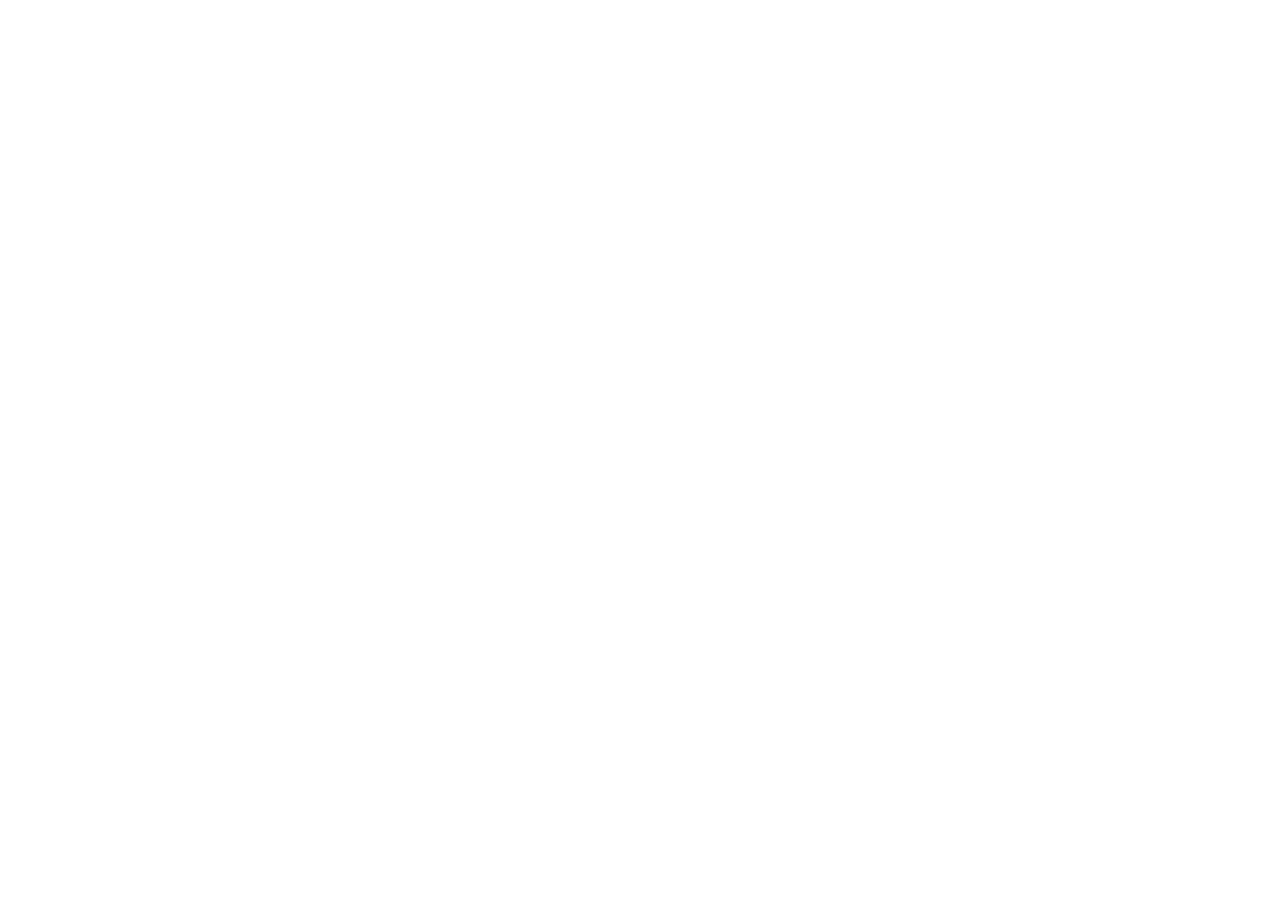
==== contact.html @ 8e6bacfb "initial site files" ====
<!DOCTYPE html>
<html>
<head>
    <meta charset="utf-8" />
    <meta http-equiv="X-UA-Compatible" content="IE=edge">
    <title>Page Title</title>
    <meta name="viewport" content="width=device-width, initial-scale=1">
    <link rel="stylesheet" type="text/css" media="screen" href="assets/css/style.css" />
    <link rel="stylesheet" type="text/css" media="screen" href="assets/css/reset.css" />
    <script src="main.js"></script>
</head>
<body>
    
</body>
</html>
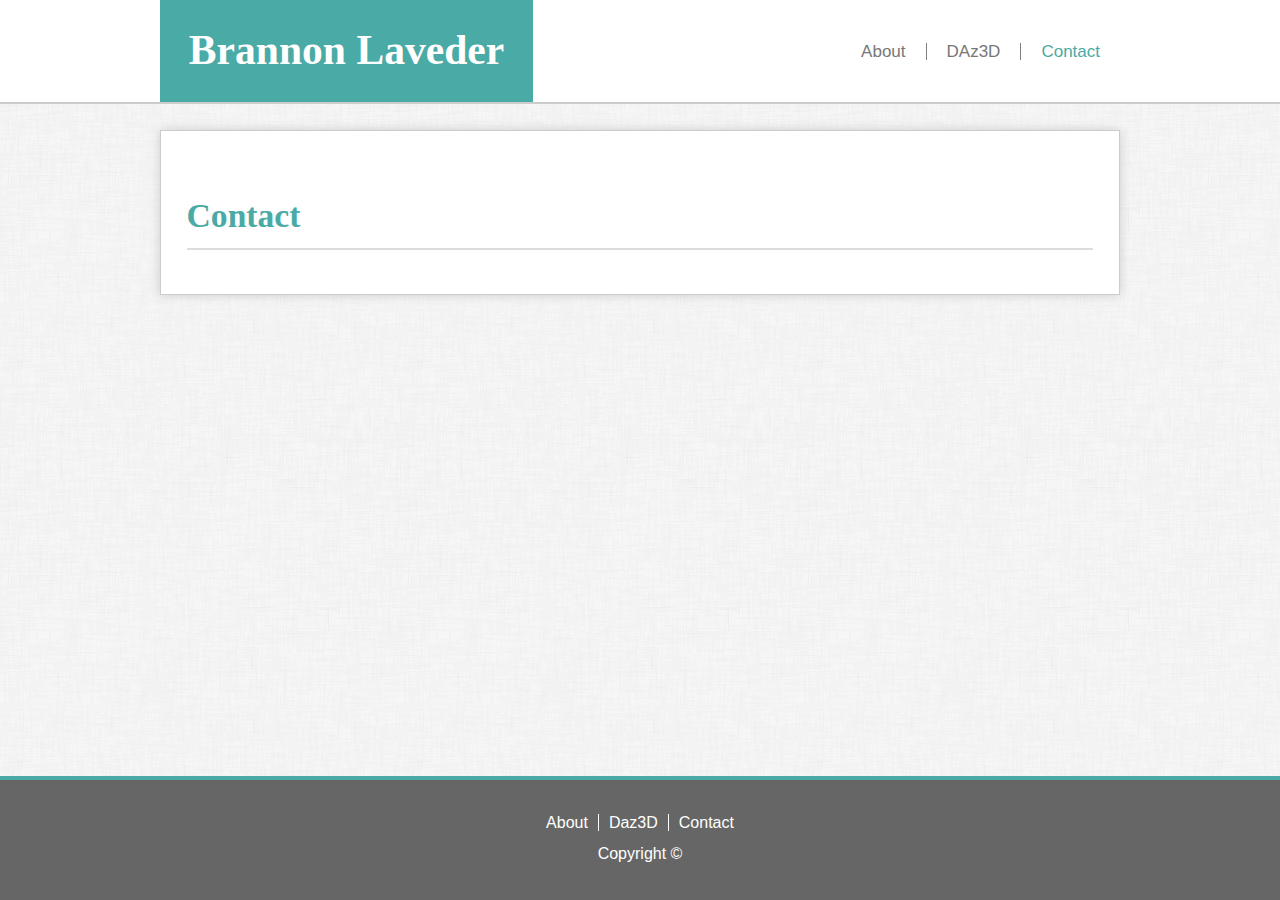
==== commit 413a211d: "intitial coding of the site" ====
--- a/contact.html
+++ b/contact.html
@@ -3,13 +3,37 @@
 <head>
     <meta charset="utf-8" />
     <meta http-equiv="X-UA-Compatible" content="IE=edge">
-    <title>Page Title</title>
+    <title>das</title>
     <meta name="viewport" content="width=device-width, initial-scale=1">
     <link rel="stylesheet" type="text/css" media="screen" href="assets/css/style.css" />
     <link rel="stylesheet" type="text/css" media="screen" href="assets/css/reset.css" />
     <script src="main.js"></script>
 </head>
 <body>
-    
+    <div id="container">
+    <header>
+        <div class="headerInfo">
+            <h1 class="logo">Brannon Laveder</h1>
+            <div id="navigation">
+                <a href="index.html">About</a>
+                <a href="portfolio.html">DAz3D</a>
+                <a href="contact.html" class="activeLink">Contact</a>
+            </div>
+        </div>
+    </header>
+    <div id="contentContainer">
+        <h2>Contact</h2>
+        
+    </div>
+    <div class="push"></div>
+</div>
+<footer class="footer">
+        <div id="footer_nav">
+            <a href="index.html">About</a
+            ><a href="portfolio.html">Daz3D</a
+            ><a href="contact.html">Contact</a>
+        </div>
+        <p>Copyright ©</p>
+    </footer>
 </body>
 </html>--- a/assets/css/style.css
+++ b/assets/css/style.css
@@ -0,0 +1,127 @@
+html, body {
+    height: 100%;
+}
+body {
+    background: #000 url('../images/background.png');
+    margin: 0;
+    padding: 0;
+}
+h1,h2,h3,h4,h5{
+    color: #005a9c;
+    font-family: 'Georgia', Times, Times New Roman, serif;
+  }
+  h1{
+    font-size: 2.6em;
+    line-height: 2.45em;
+  }
+  h2{
+    font-size: 2.1em;
+    line-height: 1.9em;
+    color: #4aaaa5;
+    border-bottom: 2px solid #dcdcdc;
+    margin-bottom: 2%;
+  }
+  h3{
+    font-size: 1.8em;
+    line-height: 1.65em;
+  }
+  h4{
+    font-size: 1.65em;
+    line-height: 1.4em;
+  }
+  h5{
+    font-size: 1.4em;
+    line-height: 1.25em;
+  }
+  p {
+      color: #777777;
+      font-family: 'Arial', 'Helvetica Neue', Helvetica, sans-serif;
+  }
+  a {
+      font-family: 'Arial', 'Helvetica Neue', Helvetica, sans-serif;
+  }
+  #container {
+    min-height: 100%;
+    margin-bottom: -124px;
+}
+header {
+    width: 100%;
+    padding: 0;
+    background: #fff;
+    border-bottom: 2px solid #cccccc;
+}
+header .headerInfo {
+    width: 100%;
+    max-width: 960px;
+    margin: 0 auto;
+    
+}
+header .headerInfo h1 {
+    display: inline-block;
+    margin: 0;
+    background: #4aaaa5;
+    color: #fff;
+    padding: 0 3%;
+}
+header #navigation {
+    float: right;
+    padding: 4.5% 0 0 0;
+}
+header #navigation a {
+    text-decoration: none;
+    color: #777;
+    float: left;
+    text-align: center;
+    padding: 0 20px;
+    font-size: 17px;
+    border-right: 1px solid grey;
+
+}
+header #navigation a.activeLink {
+    color: #4aaaa5;
+}
+header #navigation a:nth-child(3), footer a:nth-child(3) {
+    border-right: none;
+}
+header #navigation a:hover {
+    color: #4aaaa5;
+}
+
+#contentContainer {
+    width: 98%;
+    max-width: 960px;
+    margin: 2% auto;
+    background: #fff;
+    border: 1px solid #ccc;
+    box-shadow: 0 0 10px #ccc;
+    padding: 2%;
+    box-sizing: border-box;
+}
+
+.push {
+    height: 120px;
+}
+.footer {
+  height: 50px;
+}
+footer {
+ 
+   
+    padding: 35px 0;
+    background: #666666;
+    border-top: 4px solid #4aaaa5;
+    text-align: center;
+}
+footer a {
+    color: #fff;
+    text-decoration: none;
+    border-right: 1px solid #fff;
+    padding: 0 10px;
+}
+footer a:hover {
+    color: #4aaaa5;
+}
+footer p {
+    margin-top: 15px;
+    color: #fff;
+}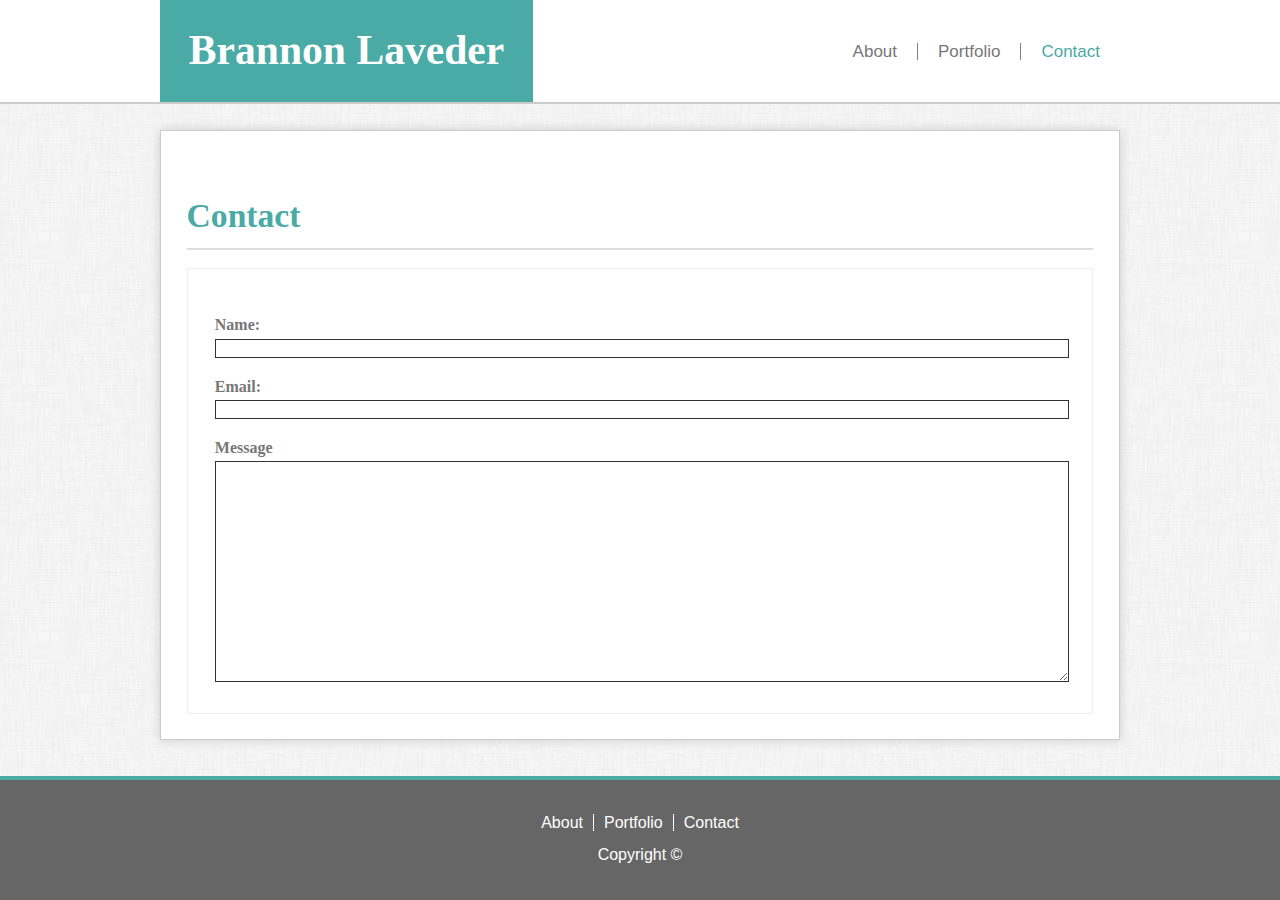
==== commit 531ce5d6: "new" ====
--- a/contact.html
+++ b/contact.html
@@ -3,7 +3,7 @@
 <head>
     <meta charset="utf-8" />
     <meta http-equiv="X-UA-Compatible" content="IE=edge">
-    <title>das</title>
+    <title>My Portfolio</title>
     <meta name="viewport" content="width=device-width, initial-scale=1">
     <link rel="stylesheet" type="text/css" media="screen" href="assets/css/style.css" />
     <link rel="stylesheet" type="text/css" media="screen" href="assets/css/reset.css" />
@@ -11,26 +11,42 @@
 </head>
 <body>
     <div id="container">
+        <!-- HEADER -->
     <header>
         <div class="headerInfo">
             <h1 class="logo">Brannon Laveder</h1>
             <div id="navigation">
                 <a href="index.html">About</a>
-                <a href="portfolio.html">DAz3D</a>
+                <a href="portfolio.html">Portfolio</a>
                 <a href="contact.html" class="activeLink">Contact</a>
             </div>
         </div>
     </header>
+    <!-- CONTENT -->
     <div id="contentContainer">
         <h2>Contact</h2>
-        
+        <div class="form">
+        <div class="formBox">
+            <h3 style="margin-bottom: 0;">Name:</h3>
+            <input type="text">
+        </div>
+        <div class="formBox">
+            <h3 style="margin-bottom: 0;">Email:</h3>
+            <input type="text">
+        </div>
+        <div class="formBox">
+            <h3 style="margin-bottom: 0;">Message</h3>
+            <textarea style="height:200px;"></textarea>
+        </div>
+    </div>
     </div>
     <div class="push"></div>
 </div>
+<!-- FOOTER -->
 <footer class="footer">
         <div id="footer_nav">
             <a href="index.html">About</a
-            ><a href="portfolio.html">Daz3D</a
+            ><a href="portfolio.html">Portfolio</a
             ><a href="contact.html">Contact</a>
         </div>
         <p>Copyright ©</p>
--- a/assets/css/style.css
+++ b/assets/css/style.css
@@ -5,39 +5,42 @@
     background: #000 url('../images/background.png');
     margin: 0;
     padding: 0;
-}
-h1,h2,h3,h4,h5{
+    color: #777;
+}
+h1,h2,h3,h4,h5 {
     color: #005a9c;
     font-family: 'Georgia', Times, Times New Roman, serif;
   }
-  h1{
+  h1 {
     font-size: 2.6em;
     line-height: 2.45em;
   }
-  h2{
+  h2 {
     font-size: 2.1em;
     line-height: 1.9em;
     color: #4aaaa5;
     border-bottom: 2px solid #dcdcdc;
     margin-bottom: 2%;
   }
-  h3{
-    font-size: 1.8em;
+  h3 {
+    font-size: 1em;
     line-height: 1.65em;
-  }
-  h4{
+    color: #777;
+  }
+  h4 {
     font-size: 1.65em;
     line-height: 1.4em;
   }
-  h5{
+  h5 {
     font-size: 1.4em;
     line-height: 1.25em;
   }
   p {
       color: #777777;
       font-family: 'Arial', 'Helvetica Neue', Helvetica, sans-serif;
-  }
-  a {
+      line-height: normal;
+  }
+  a, p, ul, li, ol {
       font-family: 'Arial', 'Helvetica Neue', Helvetica, sans-serif;
   }
   #container {
@@ -54,7 +57,16 @@
     width: 100%;
     max-width: 960px;
     margin: 0 auto;
-    
+}
+a {
+    text-decoration: none;
+    color: #4aaaa5;
+}
+a:hover {
+    color: black;
+}
+.myPic {
+    margin-right: 2%; width: 100%; max-width: 250px; float: left;
 }
 header .headerInfo h1 {
     display: inline-block;
@@ -75,7 +87,6 @@
     padding: 0 20px;
     font-size: 17px;
     border-right: 1px solid grey;
-
 }
 header #navigation a.activeLink {
     color: #4aaaa5;
@@ -124,4 +135,118 @@
 footer p {
     margin-top: 15px;
     color: #fff;
+}
+ul.contactInfo {
+    padding: 10px;
+    border: 1px solid lightgrey;
+    width: 40%;
+    float: left;
+}
+ul.contactInfo li {
+    line-height: 35px;
+    border-bottom: 1px solid lightgrey;
+}
+ul:contactInfo li:nth-child(3) {
+    border-bottom: none;
+}
+/******************* PORTFOLIO *************/
+.boxes {
+    width: 25%;
+    max-width: 320px;
+    margin: 0 3%;
+    overflow: hidden;
+    position: relative;
+    display: block;
+    border: 1px solid #777;
+    float: left;
+    margin-bottom: 3%;  
+}
+.boxes img {
+    width: 100%;
+    display: block;
+    position: relative;
+    z-index: 1;
+}
+.boxes div {
+    position: absolute;
+    bottom: 5%;
+    background: rgba(74,170,165,.75);
+    color: white;
+    text-align: center;
+    padding: 5% 0;
+    z-index: 2;
+    width: 100%;
+    font-size: 1.75rem;
+    transition: all 0.2s ease-in-out;
+}
+.boxes:hover > div {
+    bottom: 15%;
+}
+/********************* FORM ****/
+.form {
+    padding: 3%;
+    border: 1px solid #eee;
+   
+
+}
+.form .formBox input, .form .formBox textarea {
+    width: 98%;
+    color: #777;
+    background: white;
+    border: 1px solid #333;
+    padding-left: 2%;
+}
+.form .formBox textarea {
+    padding-top: 2%;
+}
+/* MEDIA INQUIRES */
+
+@media all and (max-width: 704px) and (min-width: 0px) {
+    header .headerInfo h1 {
+       display: block;
+        margin: 0;
+        background: #4aaaa5;
+        color: #fff;
+        padding: 0 3%;
+        text-align: center;
+    }
+    .boxes {
+        width: 44%;
+        max-width: 320px;
+        margin: 0 2.5%;
+        overflow: hidden;
+        position: relative;
+        display: block;
+        border: 1px solid #777;
+        float: left;
+        margin-bottom: 3%;
+    }
+}
+@media all and (max-width: 417px) and (min-width: 0px) {
+    header .headerInfo h1 {
+       line-height: normal;
+    }
+    .aboutMeInfo .myPic {
+        float: initial !important;
+        max-width: none;
+        
+    }
+    ul.contactInfo {
+        float: none;
+        width:auto;
+    }
+    header #navigation {
+       float: none;
+        padding: 4.5% 0;
+        text-align: center;
+    }
+    header #navigation a {
+        text-decoration: none;
+        color: #777;
+        float: none;
+        text-align: center;
+        padding: 0 20px;
+        font-size: 17px;
+        border-right: 1px solid grey;
+    }
 }